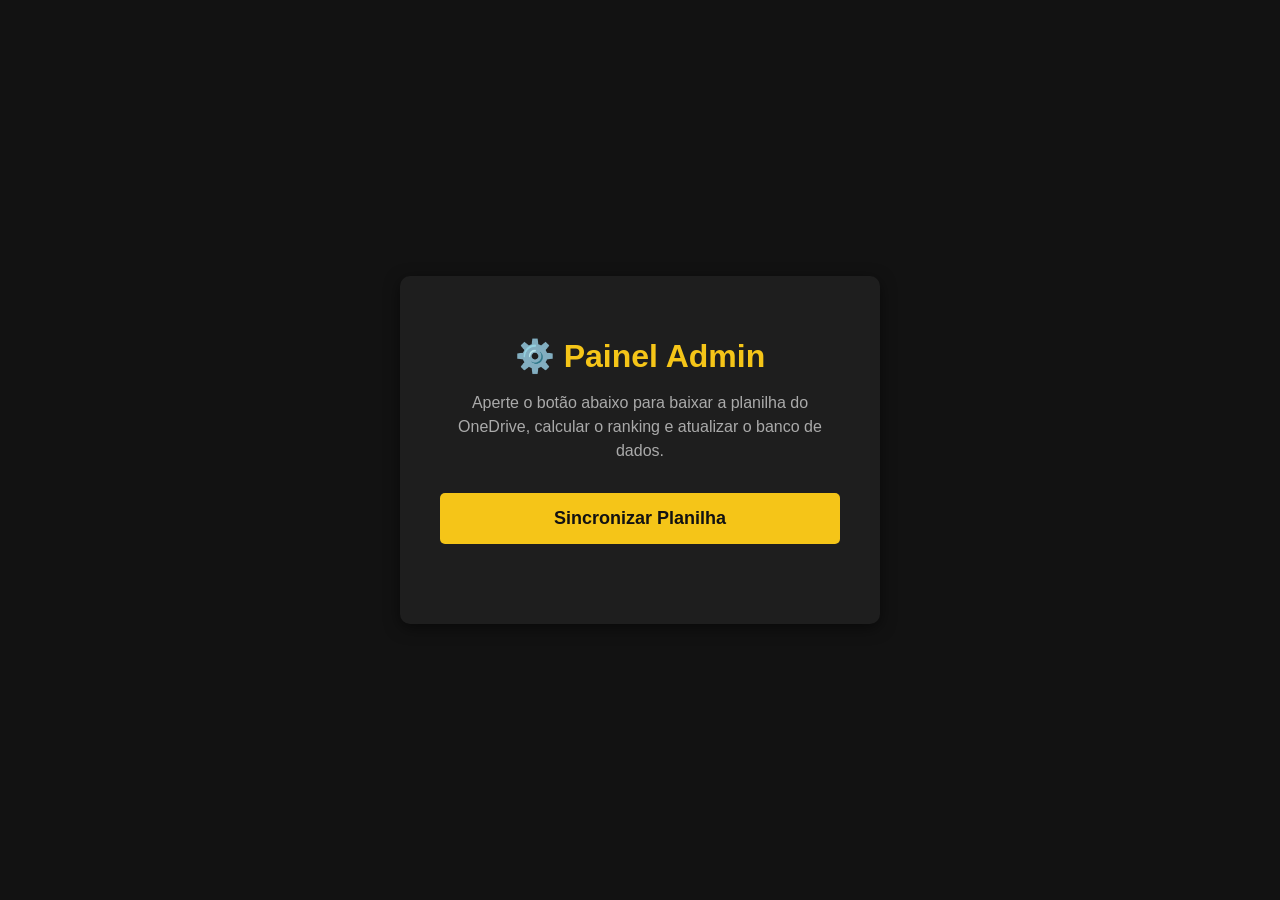
==== templates/admin.html @ 6ca71ceb "Mostra posição no ranking" ====
<!DOCTYPE html>
<html lang="pt-BR">
<head>
    <meta charset="UTF-8">
    <meta name="viewport" content="width=device-width, initial-scale=1.0">
    <title>Painel Admin - Bolão 2026</title>
    <style>
        body {
            background-color: #121212;
            color: #ffffff;
            font-family: Arial, sans-serif;
            display: flex;
            flex-direction: column;
            align-items: center;
            justify-content: center;
            height: 100vh;
            margin: 0;
        }
        .container {
            background-color: #1e1e1e;
            padding: 40px;
            border-radius: 10px;
            box-shadow: 0 4px 15px rgba(0,0,0,0.5);
            text-align: center;
            max-width: 400px;
        }
        h1 { color: #f5c518; margin-bottom: 10px; }
        p { color: #aaaaaa; margin-bottom: 30px; line-height: 1.5; }
        .btn-sync {
            background-color: #f5c518;
            color: #121212;
            border: none;
            padding: 15px 30px;
            font-size: 18px;
            font-weight: bold;
            border-radius: 5px;
            cursor: pointer;
            transition: background-color 0.3s;
            width: 100%;
        }
        .btn-sync:hover { background-color: #d4a715; }
        .btn-sync:disabled {
            background-color: #555555;
            color: #888888;
            cursor: not-allowed;
        }
        #status-msg {
            margin-top: 20px;
            font-size: 14px;
            min-height: 20px;
        }
        .sucesso { color: #4caf50; }
        .erro { color: #f44336; }
        .carregando { color: #f5c518; }
    </style>
</head>
<body>

    <div class="container">
        <h1>⚙️ Painel Admin</h1>
        <p>Aperte o botão abaixo para baixar a planilha do OneDrive, calcular o ranking e atualizar o banco de dados.</p>
        
        <button id="btn-sincronizar" class="btn-sync" onclick="iniciarSincronizacao()">
            Sincronizar Planilha
        </button>

        <div id="status-msg"></div>
    </div>

    <script>
        async function iniciarSincronizacao() {
            const btn = document.getElementById('btn-sincronizar');
            const msg = document.getElementById('status-msg');

            // Muda o estado do botão
            btn.disabled = true;
            btn.innerText = "Sincronizando... Aguarde";
            msg.className = "carregando";
            msg.innerText = "⏳ Baixando Excel e processando dados...";

            try {
                // Chama a nossa rota da API que faz o trabalho sujo
                const resposta = await fetch('/admin/sincronizar');
                const dados = await resposta.json();

                if (resposta.ok) {
                    msg.className = "sucesso";
                    msg.innerText = "✅ " + dados.mensagem;
                } else {
                    throw new Error(dados.error || "Erro desconhecido");
                }
            } catch (erro) {
                msg.className = "erro";
                msg.innerText = "❌ Falha: " + erro.message;
            } finally {
                // Volta o botão ao normal
                btn.disabled = false;
                btn.innerText = "Sincronizar Planilha";
            }
        }
    </script>

</body>
</html>
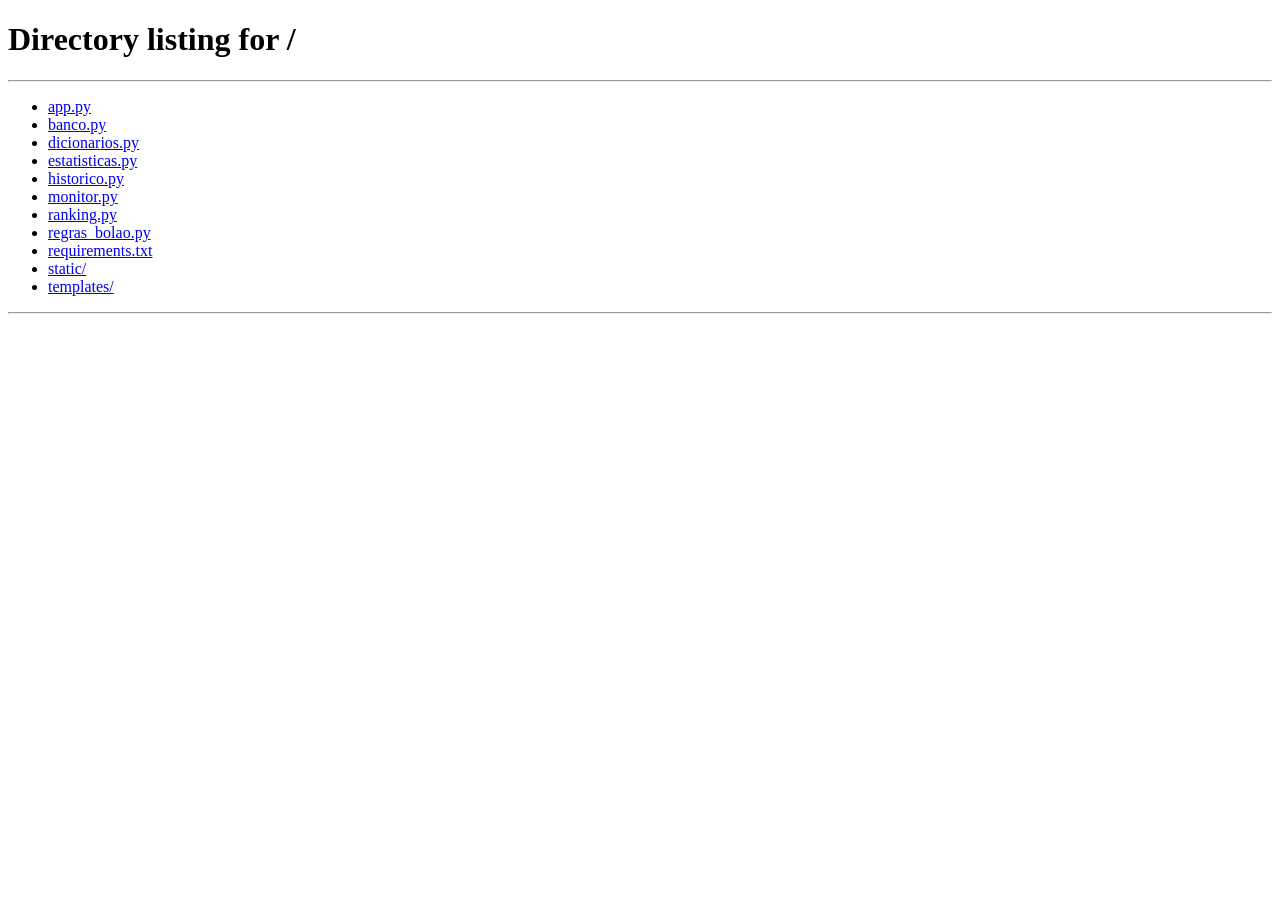
==== commit f6404069: "Adicona Painel" ====
--- a/templates/admin.html
+++ b/templates/admin.html
@@ -23,6 +23,7 @@
             box-shadow: 0 4px 15px rgba(0,0,0,0.5);
             text-align: center;
             max-width: 400px;
+            width: 90%;
         }
         h1 { color: #f5c518; margin-bottom: 10px; }
         p { color: #aaaaaa; margin-bottom: 30px; line-height: 1.5; }
@@ -39,16 +40,18 @@
             width: 100%;
         }
         .btn-sync:hover { background-color: #d4a715; }
-        .btn-sync:disabled {
-            background-color: #555555;
-            color: #888888;
-            cursor: not-allowed;
+        .btn-sync:disabled { background-color: #555555; color: #888888; cursor: not-allowed; }
+        
+        .link-painel {
+            display: block;
+            margin-top: 25px;
+            color: #45B7D1;
+            text-decoration: none;
+            font-size: 14px;
         }
-        #status-msg {
-            margin-top: 20px;
-            font-size: 14px;
-            min-height: 20px;
-        }
+        .link-painel:hover { text-decoration: underline; }
+
+        #status-msg { margin-top: 20px; font-size: 14px; min-height: 20px; }
         .sucesso { color: #4caf50; }
         .erro { color: #f44336; }
         .carregando { color: #f5c518; }
@@ -58,28 +61,48 @@
 
     <div class="container">
         <h1>⚙️ Painel Admin</h1>
-        <p>Aperte o botão abaixo para baixar a planilha do OneDrive, calcular o ranking e atualizar o banco de dados.</p>
+        <p>Aperte o botão abaixo para sincronizar os dados da planilha.</p>
         
         <button id="btn-sincronizar" class="btn-sync" onclick="iniciarSincronizacao()">
             Sincronizar Planilha
         </button>
 
+        <a href="/painel" class="link-painel">📊 Acessar Painel de Monitoramento</a>
+
         <div id="status-msg"></div>
     </div>
 
     <script>
+        // Trava de segurança: só carrega a página se a senha estiver correta
+        window.onload = function() {
+            const senha = prompt("Digite a senha de administrador:");
+            if (senha !== "FOGO13") {
+                alert("Acesso Negado!");
+                window.location.href = "/";
+            } else {
+                // Registra que o admin entrou no painel
+                registrarAcessoAdmin();
+            }
+        };
+
+        async function registrarAcessoAdmin() {
+            fetch('/api/log', {
+                method: 'POST',
+                headers: { 'Content-Type': 'application/json' },
+                body: JSON.stringify({ evento: 'abertura' })
+            });
+        }
+
         async function iniciarSincronizacao() {
             const btn = document.getElementById('btn-sincronizar');
             const msg = document.getElementById('status-msg');
 
-            // Muda o estado do botão
             btn.disabled = true;
-            btn.innerText = "Sincronizando... Aguarde";
+            btn.innerText = "Sincronizando...";
             msg.className = "carregando";
-            msg.innerText = "⏳ Baixando Excel e processando dados...";
+            msg.innerText = "⏳ Processando...";
 
             try {
-                // Chama a nossa rota da API que faz o trabalho sujo
                 const resposta = await fetch('/admin/sincronizar');
                 const dados = await resposta.json();
 
@@ -93,12 +116,10 @@
                 msg.className = "erro";
                 msg.innerText = "❌ Falha: " + erro.message;
             } finally {
-                // Volta o botão ao normal
                 btn.disabled = false;
                 btn.innerText = "Sincronizar Planilha";
             }
         }
     </script>
-
 </body>
 </html>
